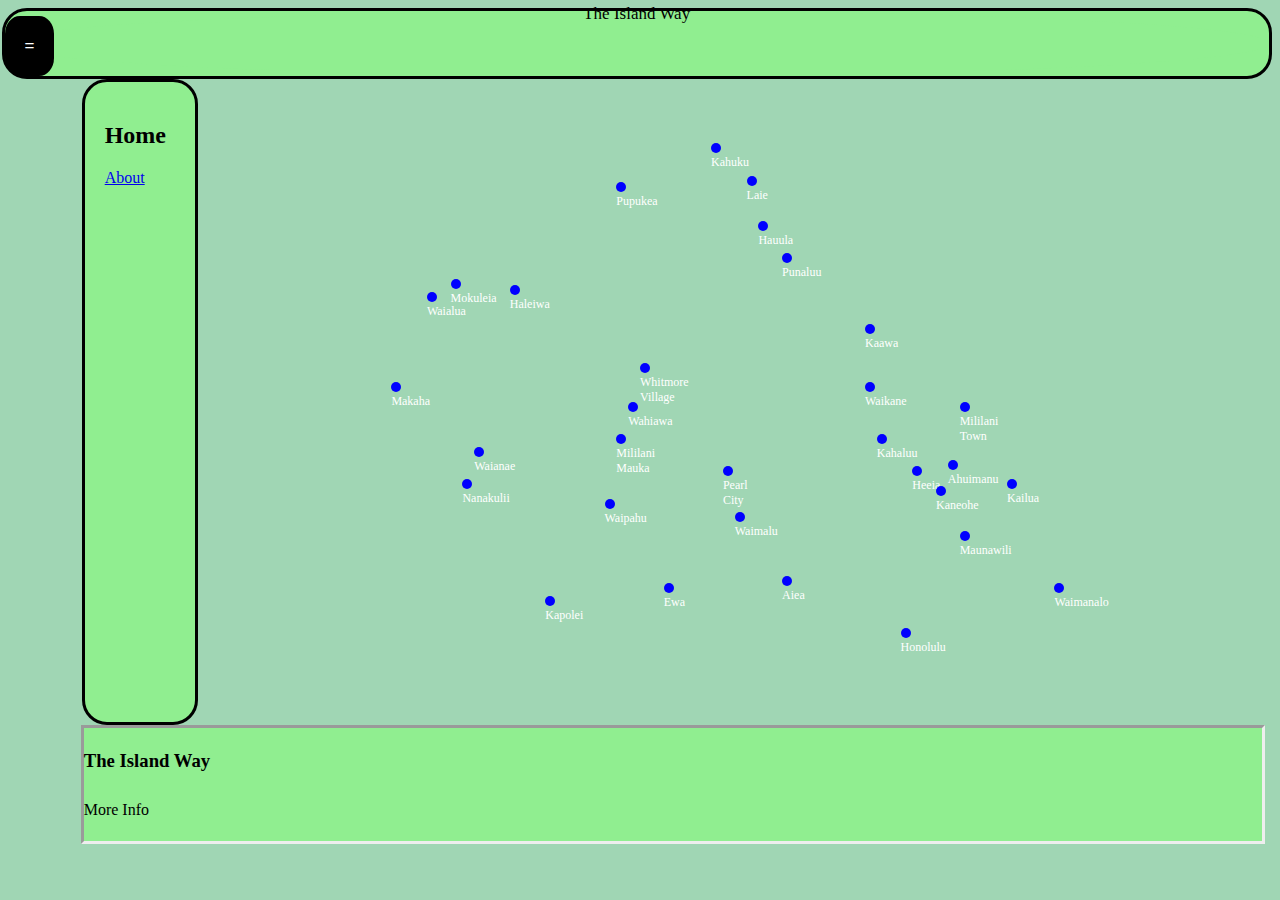
==== The-Island-Way/index.html @ 88df52b4 "Interface" ====
<!DOCTYPE html>
<html lang="en">
<head>
    <meta charset="UTF-8">
    <title>The Island Way</title>
    <link rel="stylesheet" href="home.css">
</head>
<body>
    <div id="whole">
        <div id="top">
            <div id="logo">
                <center>The Island Way</center>
                <div class="dropdown">
                <button class="dropbtn">=</button>
                <div class="dropdown-content">
                    <a href="about.html">About</a>
                 </div>
                </div>            
            </div>

                <div id="topNav">

            </div>
        </div>    

    <div class="row">
        <div id="overlay"></div>
        <div class="column">
            <h2>Home</h2>
            <p><a href="about.html" id="abt">About</p>
            </a>
        </div>

        <div id="waipahu" onclick= "showData('a1')">
            <p class="tags">Waipahu</p>
        </div>

        <div id="pearlCity" onclick= "showData('a2')">
            <p class="tags">Pearl City</p>
        </div>

        <div id="waimalu" onclick= "showData('a3')">
            <p class="tags">Waimalu</p>
        </div>

        <div id="whitmore" onclick= "showData('a4')">
            <p class="tags">Whitmore Village</p>
        </div>

        <div id="ahuimanu" onclick= "showData('a5')">
            <p class="tags">Ahuimanu</p>
        </div>

        <div id="waikane" onclick= "showData('a6')">
            <p class="tags">Waikane</p>
        </div>

        <div id="heeia" onclick= "showData('a7')">
            <p class="tags">Heeia</p>
        </div>

        <div id="waimanalo" onclick= "showData('a8')">
            <p class="tags">Waimanalo</p>
        </div>

        <div id="waialua" onclick= "showData('a9')">
            <p class="tags">Waialua</p>
        </div>

        <div id="wahiawa" onclick= "showData('a10')">
            <p class="tags">Wahiawa</p>
        </div>

        <div id="maunawili" onclick= "showData('a11')">
            <p class="tags">Maunawili</p>
        </div>

        <div id="aiea" onclick= "showData('a12')">
            <p class="tags">Aiea</p>
        </div>

        <div id="Haleiwa" onclick= "showData('a13')">
            <p class="tags">Haleiwa</p>
        </div>

        <div id="Nanakulii" onclick= "showData('a14')">
            <p class="tags">Nanakulii</p>
        </div>

        <div id="Makaha" onclick= "showData('a15')">
            <p class="tags">Makaha</p>
        </div>

        <div id="Waianae" onclick= "showData('a16')">
            <p class="tags">Waianae</p>
        </div>

        <div id="Ewa" onclick= "showData('a17')">
            <p class="tags">Ewa</p>
        </div>

        <div id="MililaniMauka" onclick= "showData('a18')">
            <p class="tags">Mililani Mauka</p>
        </div>

        <div id="Kapolei" onclick= "showData('a19')">
            <p class="tags">Kapolei</p>
        </div>

        <div id="Kahuku" onclick= "showData('a20')">
            <p class="tags">Kahuku</p>
        </div>

        <div id="Laie" onclick= "showData('a21')">
            <p class="tags">Laie</p>
        </div>

        <div id="Mokuleia" onclick= "showData('a22')">
            <p class="tags">Mokuleia</p>
        </div>

        <div id="Kailua" onclick= "showData('a23')">
            <p class="tags">Kailua</p>
        </div>

        <div id="Hauula" onclick= "showData('a24')">
            <p class="tags">Hauula</p>
        </div>

        <div id="Honolulu" onclick= "showData('a25')">
            <p class="tags">Honolulu</p>
        </div>

         <div id="Kaneohe" onclick= "showData('a26')">
            <p class="tags">Kaneohe</p>
        </div>

         <div id="Kaawa" onclick= "showData('a27')">
            <p class="tags">Kaawa</p>
        </div>

         <div id="Punaluu" onclick= "showData('a28')">
            <p class="tags">Punaluu</p>
        </div>

         <div id="Pupukea" onclick= "showData('a29')">
            <p class="tags">Pupukea</p>
        </div>

         <div id="Kahaluu" onclick= "showData('a30')">
            <p class="tags">Kahaluu</p>
        </div>

         <div id="MililaniTown" onclick= "showData('a31')">
            <p class="tags">Mililani Town</p>
        </div>

        

    </div>

        <div id="oahu"> 

        </div>

        
    <footer id="footer">
        <h3>The Island Way</h3>   
        <p>More Info<br>
    </footer>
    <div id = "a1">
        <div>
            <h3>Waipahu</h3>
        </div>
        <div class="redcircle" onclick="hideCity('a1') "></div>

                <div id = "text">
                    <div class = "box">
                        <h3>History</h3>
                        <p>Waipahu means to burst or gush forth. It was named this was because Waipahu had spring waters that gushed towards Waipahu and the natives found it highly appealing. It had an abundance of water that brought out gold more than a hundred years ago. Which started in 1845, sugar plantations, people from other places came to work on these plantations. Far away like, Japan, China, Philippines, and islands near Oahu.</p>
                    </div>
                    <div class = "box">
                        <h3>Population</h3>
                        <p>42,864</p>
                    </div>
                    <div class = "box">
                        <h3>Tourist Attractions</h3>
                        <p>Manulele Distillers - Ko Hana Rum<br>Hawaii Plantation Village<br> Waikele Premium Outlets <br>Royal Kunia Country Club<br>
                        Pearl Harbor National Wildlife
                        </p>
                    </div>
                    <div>
                        <h3>Current Discription</h3>
                        <p>What was once a sugar plantation is now a place full of parks and recreational centers. In addition, Waipahu are close to many resorts such as JW Marriott Ihilani Resort. Waipahu has an approximate area of 2.8 sq mi.</p>
                    </div>
                </div>

        <div>
        
        </div>                                                      
    </div>
    <div id = "a2">
        <div>
            <h3>Pearl CIty</h3>
        </div>
        <div class="redcircle" onclick="hideCity('a2')"></div>

                <div id = "text">
                    <div class = "box">
                        <h3>History</h3>
                        <p>Before the year 1892 Pearl city was known as yellow creek. The name of pearl city comes from a story that consist of a man finding  pearls which he sold to build a new house. The railroads were a big part to pearl city’s growth. The school was built in 1912 but it has many additions and has been remodeled multiple time.</p>
                    </div>
                    <div class = "box">
                        <h3>Population</h3>
                        <p>47,698</p>
                    </div>
                    <div class = "box">
                        <h3>Tourist Attractions</h3>
                        <p>Pearl Harbor<br>
                           Pacific Aviation Museum Pearl Harbor <br>
                           Ford Island<br>
                           Ko’olau Range<br>
                           USS Oklahoma Memorial<br>
                        </p>
                    </div>
                    <div>
                        <h3>Current Discription</h3>
                        <p>Pearl city is a very residential are with houses everywhere. Besides residences Pearl city still has plenty of stores and entertainment places.According to an article on the U.S’s cities Pearl city is the 3 happiest of them all.</p>
                    </div>
                </div>

        <div>
        
        </div>
    </div>
     <div id = "a3">
        <div>
            <h3>Waimalu</h3>
        </div>
        <div class="redcircle" onclick="hideCity('a3')"></div>

                <div id = "text">
                    <div class = "box">
                        <h3>History</h3>
                        <p>In the beginning Waimalu was a place that was mainly marshes. It is said that it was first occupied in the 500 AD. Even though there was a good amount of rain the land was not cultivated, chich leads to no agriculture. During the ancient times Waimalu was the capital of the area where kings lived. An event that significantly changed Waimalu was WWII. For example the land was bought by the government to expand military bases. Waimalu was also a commercial district so it had a good influence on trade for hawaii.</p>
                    </div>
                    <div class = "box">
                        <h3>Population</h3>
                        <p>13,730</p>
                    </div>
                    <div class = "box">
                        <h3>Tourist Attractions</h3>
                        <p>Waimalu plaza<br> 
                           Pearlridge<br>
                           USS Arizona Memorial<br> 
                           USS Bowfin<br>
                           Pearl Harbor<br>
                           Aloha Stadium<br>
                           Kea’iwa Heiau State Reserve<br>
                        </p>
                    </div>
                    <div>
                        <h3>Current Discription</h3>
                        <p>Waimalu is a rural place. It is also a part of the Honolulu county. Its is located to the east of Pearl city and the west of Aiea heights. There are multiple schools located within Waimalu. For the people in waimalu commuting is mostly done by driving alone. The ethnic group that is the majority in waimalu is Asian.</p>
                    </div>
                </div>

        <div>
        
        </div>
    </div>
<div id = 'a4'>
        <div>
            <h3>Whitmore Village</h3>
        </div>
        <div class="redcircle" onclick="hideCity('a4')"></div>

                <div id = "text">
                    <div class = "box">
                        <h3>History</h3>
                        <p>As a smaller county within Wahiawa, Whitmore village has not had much of a history of its own, therefore all it's history shall be the same as wahiawa. During the 14th century, this area was considered a sacred place. Mothers with royal blood would give birth here to keep the status of their children. It was also a place where Hawaiian warriors would train. The city was later founded in 1898 and it’s name means the place of noise. It was considered am military place. It was once the pineapple capital of the world and now, its best known for its pineapple.</p>
                    </div>
                    <div class = "box">
                        <h3>Population</h3>
                        <p>4,499</p>
                    </div>
                    <div class = "box">
                        <h3>Tourist Attractions</h3>
                        <p>Ali’i agriculture farms<br>
                           Kukaniloko birthing stones<br>
                        </p>
                    </div>
                    <div>
                        <h3>Current Discription</h3>
                        <p>Whitmore village is located north of wahiawa. The Hawaiian Pineapple Company consolidates its distant camps by designing plans for Whitmore Village. The ethnic group that is the majority is asian. About half of whitmore village is not rural.</p>
                    </div>
                </div>

        <div>
        
        </div>
    </div>
<div id = "a5">
        <div>
            <h3>Ahuimanu</h3>
        </div>
        <div class="redcircle" onclick="hideCity('a5')"></div>

                <div id = "text">
                    <div class = "box">
                        <h3>History</h3>
                        <p>Ahuimanu is a small part of Kaneohe and has not had much of a history of it's own therefore it's history shall be the same as kaneohe. The name of kaneohe comes from an ancient hawaiian story of a local lady calling her husband's cruelty to the sharp edge of bamboo when it is cut which lead to the name of bamboo man. It used to be an agriculture area. The leading crops of kaneohe started with taro and sweet potato then it became rice later becoming pineapples ending with bananas. Even though the land around kaneohe bay were being changed somehow the reef stayed resilient </p>
                    </div>
                    <div class = "box">
                        <h3>Population</h3>
                        <p>8,810</p>
                    </div>
                    <div class = "box">
                        <h3>Tourist Attractions</h3>
                        <p>Ahuimanu trailhead<br>
                           Puu maelieli trail/pillbox<br>
                           Kahaluu Beach<br>
                           He’eia State Park<br>
                           Mokoli’i Beach<br>
                        </p>
                    </div>
                    <div>
                        <h3>Current Discription</h3>
                        <p>Ahuimanu is in the honolulu county. In the Hawaiian the name means 'cluster of birds'. The ahuimanu stream and the kahalu’u stream runs through the land. Ahuimanu elementary school is located in the south part of ahuimanu. The major ethnic groups is between asian and mixed between two groups</p>
                    </div>
                </div>

        <div>
        
        </div>
    </div>
<div id = "a6">
        <div>
            <h3>Waikane</h3>
        </div>
        <div class="redcircle" onclick="hideCity('a6')"></div>

                <div id = "text">
                    <div class = "box">
                        <h3>History</h3>
                        <p>Waikane once had fertile fields but has been reduced to a no man's land after the united states military used it to test ordnance(Explosives)</p>
                    </div>
                    <div class = "box">
                        <h3>Population</h3>
                        <p>778</p>
                    </div>
                    <div class = "box">
                        <h3>Tourist Attractions</h3>
                        <p>Nga Manu Nature Reserve<br>
                           Shoreline Cinema<br>
                           Peka Peka Beach<br>
                           Hemi Matenga Memorial Park Scenic Reserve<br>

                        </p>
                    </div>
                    <div>
                        <h3>Current Discription</h3>
                        <p>Waikane is very uncultivated and green. For example there are very few farmlands located on this land. To continue on waikane the majority ethnic group is two or more and native hawaiian or pacific islander only. There is one elementary school located in this piece of land. Another thing is that waikane stream passes through.</p>
                    </div>
                </div>

        <div>
        
        </div>
    </div>
<div id = "a7">
        <div>
            <h3>Heeia</h3>
        </div>
        <div class="redcircle" onclick="hideCity('a7')"></div>

                <div id = "text">
                    <div class = "box">
                        <h3>History</h3>
                        <p>In 1838 High Chief Abner Paki used the waters there for fish ponds. These fish ponds have a very big cultural significance to the Hawaiian People. In 1965 the fish ponds were destroyed due to a flood but Mary Brooks was able to revive it using a mixture of the hawaiian and western Techniques.</p>
                    </div>
                    <div class = "box">
                        <h3>Population</h3>
                        <p>4,963</p>
                    </div>
                    <div class = "box">
                        <h3>Tourist Attractions</h3>
                        <p>Byodo-In Temple<br>
                           He’eia State Park<br>

                        </p>
                    </div>
                    <div>
                        <h3>Current Discription</h3>
                        <p>About half of Heeia is still uncultivated. The other half is majority just housing.To continue Windward mall is south of heeia. There are two valleys that is located within heeia. The names of the two valleys are Ha’iku and Iolekaa. Heeia is located southeast of Ahuimanu.  There is a intermediate school located within the area. </p>
                    </div>
                </div>

        <div>
        
        </div>
    </div>
<div id = "a8">
        <div>
            <h3>Waimanalo</h3>
        </div>
        <div class="redcircle" onclick="hideCity('a8')"></div>

                <div id = "text">
                    <div class = "box">
                        <h3>History</h3>
                        <p>Waimanalo means potable water in Hawaiian. This name came from the various ponds that were needed for irrigation. Waimanalo is known for being rich with agriculture. Also know for its local flavor. Tons of plant nurseries are found in the area.</p>
                    </div>
                    <div class = "box">
                        <h3>Population</h3>
                        <p>5,451</p>
                    </div>
                    <div class = "box">
                        <h3>Tourist Attractions</h3>
                        <p>Sea Life Park<br>
                           Waimanalo Beach<br>
                           Bellows Field Beach Park<br>
                           Makapu’u Beach<br>
                           Hawaii Paragliding<br>
                           Shark Tank Scuba<br>

                        </p>
                    </div>
                    <div>
                        <h3>Current Discription</h3>
                        <p>Waimanalo is more on the eastern part of Oahu. This place contains high amount of agriculture in its valley. These include plantations, ranches and nurseries. Waimanalo has an approximate area of 4.4 sq mi.  </p>
                    </div>
                </div>

        <div>
        
        </div>
    </div>
<div id = "a9">
        <div>
            <h3>Waialua</h3>
        </div>
        <div class="redcircle" onclick="hideCity('a9')"></div>

                <div id = "text">
                    <div class = "box">
                        <h3>History</h3>
                        <p>Waialua was originally an  ancient district known as moku. This once was a sugar mill town. Many Asian immigrants were assign to work here. Sadly, during 1980-1990, the rate of which sugar was produced was too costly which resulted in these sugar businesses collapsing. .</p>
                    </div>
                    <div class = "box">
                        <h3>Population</h3>
                        <p>3,850</p>
                    </div>
                    <div class = "box">
                        <h3>Tourist Attractions</h3>
                        <p>Mokuleia Beach Park<br>
                           Aweoweo Beach Park<br>
                           Oahu Parachute Center<br>

                        </p>
                    </div>
                    <div>
                        <h3>Current Discription</h3>
                        <p>Waialua is located more in the north side of Oahu. There are a few coffee and banana crops. Its sugar mill is the center of the town that represents its past history. Waialua has an approximate area of 2.4 sq mi. Directly East of this part of land is a stream.</p>
                    </div>
                </div>

        <div>
        
        </div>
    </div>
    <div id = 'a10'>
        <div>
            <h3>Wahiawa</h3>
        </div>
        <div class="redcircle" onclick="hideCity('a10')"></div>

                <div id = "text">
                    <div class = "box">
                        <h3>History</h3>
                        <p>During the 14th century, this area was considered a sacred place. Mothers with royal blood would give birth here to keep the status of their children. It was also a place where Hawaiian warriors would train. The city was later founded in 1898 and it’s name means the place of noise. It was considered am military place. It was once the pineapple capital of the world and now, its best known for its pineapple.</p>
                    </div>
                    <div class = "box">
                        <h3>Population</h3>
                        <p>17,821 </p>
                    </div>
                    <div class = "box">
                        <h3>Tourist Attractions</h3>
                        <p>Dole Pineapple Pavilion<br>
                           Wahiawa Botanical Garden<br>
                           Green World Coffee Farms<br>
                           Kukaniloko Birthing Stones<br>
                           Wahiawa Botanical Garden<br>
                           Tropic Lightning Museum<br>

                        </p>
                    </div>
                    <div>
                        <h3>Current Discription</h3>
                        <p> Wahiawa is near some military places and plantations. It is engulfed by three sides of Kaukonahua (Lake Wilson). It was once surrounded by military bases and agricultural fields. This city is known for the Telecommunications Area Master Station and the U.S. Navy’s Naval Computer. Wahiawa has a total area of 2.4 sq mi.</p>
                    </div>
                </div>

        <div>
        
        </div>
    </div>
    <div id = 'a11'>
        <div>
            <h3>Maunawili</h3>
        </div>
        <div class="redcircle" onclick="hideCity('a11')"></div>

                <div id = "text">
                    <div class = "box">
                        <h3>History</h3>
                        <p>The name maunawili in hawaiian is twisted mountains. The natural springs of maunawili fed a network of many streams within the valley. The Maunawili ranch was one of the largest cattle operations on the windward side during the 1900s. During the 1920s sugar planters were growing sugar in the Maunawili valley. The land in maunawili changed owners multiple times first it went to business owners then to the first japanese farmers.</p>
                    </div>
                    <div class = "box">
                        <h3>Population</h3>
                        <p>2,040 </p>
                    </div>
                    <div class = "box">
                        <h3>Tourist Attractions</h3>
                        <p>Olomana ridge<br>
                           Maunawili park<br>
                           Maunawili falls<br>
                           Nu’uanu Pali <br>
                           Kawai Nui Marsh<br>


                        </p>
                    </div>
                    <div>
                        <h3>Current Discription</h3>
                        <p> Maunawili is a small town in the ko’olau district of the island of Oahu.  Maunawili is a hiking area next to the pali lookout hiking trail.  Maunawili is a beautiful sight place where to watch the rain come down from the mountain to make beautiful waterfalls.</p>
                    </div>
                </div>

        <div>
        
        </div>
    </div>
    <div id = 'a12'>
        <div>
            <h3>Aiea</h3>
        </div>
        <div class="redcircle" onclick="hideCity('a12')"></div>

                <div id = "text">
                    <div class = "box">
                        <h3>History</h3>
                        <p> The name Aiea came from a small Hawaiian bush that was once used to bind pili together. Hawaiian Plantation Company made some sugar plantation in Aiea during 1898. In 1898, a railroad was put together that instigated the birth of Aiea. The town later developed when the majority of  sugar plantations were terminated after World War 2. Aiea sugar business finally came to an end in 1996.</p>
                    </div>
                    <div class = "box">
                        <h3>Population</h3>
                        <p>9,338 </p>
                    </div>
                    <div class = "box">
                        <h3>Tourist Attractions</h3>
                        <p>USS Arizona Memorial<br>
                           Aloha Stadium<br>
                           Aiea Heiau<br>
                           Hawaii Escape Challenge<br>
                           Aiea Loop Trail<br>
                           Pearlridge Shopping Center<br>

                        </p>
                    </div>
                    <div>
                        <h3>Current Discription</h3>
                        <p> Aiea is on the Westside of Oahu and consists of industrial and commercial businesses. It is approximately 1.8 sq mi wide. Most of Aieas residential area is located on a small mountain/hill. Aiea is also area where most of  schools go camping at the camp herman area.</p>
                    </div>
                </div>

        <div>
        
        </div>
    </div>
    <div id = 'a13'>
        <div>
            <h3>Haleiwa</h3>
        </div>
        <div class="redcircle" onclick="hideCity('a13')"></div>

                <div id = "text">
                    <div class = "box">
                        <h3>History</h3>
                        <p>The name of haleiwa comes from two words hale which is home and iwa which is a bird, this leads to the name of house of the frigate bird. Haleiwa then and still now is a surf town. The haleiwa hotel was a landmark that brought many. During the 1950s is when the north shore side started to become more of a surfing place.</p>
                    </div>
                    <div class = "box">
                        <h3>Population</h3>
                        <p>3,970 </p>
                    </div>
                    <div class = "box">
                        <h3>Tourist Attractions</h3>
                        <p>Waimea bay<br>
                           Laniakea beach<br>
                           Haleiwa alii beach park<br>
                           Sunset Beach Park <br>
                           Pupukea Beach Park<br>


                        </p>
                    </div>
                    <div>
                        <h3>Current Discription</h3>
                        <p> Haleiwa is a surfing spot. You can go canoeing, and paddling. There is shave ice for you to eat and relax. It's a place blooming with the ocean and beaches. A great place to visit and relax with some nice sunset views and enjoyable beaches. It has an approximate area of  3.0 sq mi. It’s quite an attraction for tourists due to its old history being preserved and its recreational sites.</p>
                    </div>
                </div>

        <div>
        
        </div>
    </div>
    <div id = 'a14'>
        <div>
            <h3>Nanakulii</h3>
        </div>
        <div class="redcircle" onclick="hideCity('a14')"></div>

                <div id = "text">
                    <div class = "box">
                        <h3>History</h3>
                        <p>Nanakuli means to pretend to be deaf. Old Hawaiian ideals once encouraged natives to give food to travelers. This area lacked good agriculture. The natives didn’t have much to give and in an act to hide that embarrassment, they acted like they were deaf. People then thought of that area being filled with deaf people, thus giving its name Nanakuli.</p>
                    </div>
                    <div class = "box">
                        <h3>Population</h3>
                        <p>12,661</p>
                    </div>
                    <div class = "box">
                        <h3>Tourist Attractions</h3>
                        <p>Nanakuli Beach Park<br> 
                           Puu o Hulu<br> 
                           Kalanianaole Beach Park<br>
                           Ulehawa Beach Park<br>
                           Black Rocks Nanakuli<br>                           


                        </p>
                    </div>
                    <div>
                        <h3>Current Discription</h3>
                        <p> Nanakuli is a small town located on the far west side of oahu. Although it is far it is not remote as it still has many shops and even beaches for people to go to.  Nanakuli is a 48 km land northwest of honolulu.  Nanakuli waves and currents are strong during the the winter times. And it is also a calm and favorite gathering according to the local residents in the area. </p>
                    </div>
                </div>

        <div>
        
        </div>
    </div>
    <div id = 'a15'>
        <div>
            <h3>Makaha</h3>
        </div>
        <div class="redcircle" onclick="hideCity('a15')"></div>

                <div id = "text">
                    <div class = "box">
                        <h3>History</h3>
                        <p>In the year of 1855 Makaha was bought by the james robinson firm. Makaha valley became a ranch, this ranch had animals and crops grown on it. During WWII there was ammunition stored within makaha. During the 1960s Makaha Shores, Makaha Valley Towers, Makaha Beach Cabanas, Makaha Surfside, Makaha Valley Plantation  were developed.</p>
                    </div>
                    <div class = "box">
                        <h3>Population</h3>
                        <p>8,278</p>
                    </div>
                    <div class = "box">
                        <h3>Tourist Attractions</h3>
                        <p>Makaha Beach Park<br>
                           Yokohama Bay<br>
                           Kea’au Beach Park<br> 
                           Makua Kea’au Forest Reserve<br>
                           Aki’s Beach<br>


                        </p>
                    </div>
                    <div>
                        <h3>Current Discription</h3>
                        <p> Makaha is a town located in the western part of the northern half of oahu. It is known for its surfing waves and the fact that sea turtles annually return to that spot to spawn.  Makaha is a residential area and there are not really that much things in the makaha area it is mostly an area where people would like go to beach. </p>
                    </div>
                </div>

        <div>
        
        </div>
    </div>
    <div id = 'a16'>
        <div>
            <h3>Waianae</h3>
        </div>
        <div class="redcircle" onclick="hideCity('a16')"></div>

                <div id = "text">
                    <div class = "box">
                        <h3>History</h3>
                        <p>Makaha is a town located in the western part of the northern half of oahu. It is known for its surfing waves and the fact that sea turtles annually return to that spot to spawn.  Makaha is a residential area and there are not really that much things in the makaha area it is mostly an area where people would like go to beach.</p>
                    </div>
                    <div class = "box">
                        <h3>Population</h3>
                        <p>13,177 </p>
                    </div>
                    <div class = "box">
                        <h3>Tourist Attractions</h3>
                        <p>Ka’ala<br>
                           Dolphin Star<br>
                           Dolphin Excursions Snorkel Adventure<br>
                           Wild Side Specialty Tours<br>
                           EO Wai’anae Tours<br>


                        </p>
                    </div>
                    <div>
                        <h3>Current Discription</h3>
                        <p> Waianae mountains contain fishing areas with high contents of fish. Waianae has an approximate area of 7 sq mi. This county was founded in 1907 and was incorporated as City and County of Honolulu.  Waianae is also home to reigning seariders which the school has one a championship in STN for the state of Hawaii.</p>
                    </div>
                </div>

        <div>
        
        </div>
    </div>
    <div id = 'a17'>
        <div>
            <h3>Ewa</h3>
        </div>
        <div class="redcircle" onclick="hideCity('a17')"></div>

                <div id = "text">
                    <div class = "box">
                        <h3>History</h3>
                        <p> Ewa was once a bed of coral dried up and barren. In 1877 James Campbell who was a sugar cane plantation owner on Maui saw the potential of the land and bought 40,000 acres of land. Upon finding a way to supply water everything changed the old useless infertile soil became perfect for the sugar cane. Many years had passed and the plantation was booming to the point of need foreign immigrants</p>
                    </div>
                    <div class = "box">
                        <h3>Population</h3>
                        <p>14,995 </p>
                    </div>
                    <div class = "box">
                        <h3>Tourist Attractions</h3>
                        <p>White Plains Beach<br>
                           Ewa Beach Golf Club<br>
                           Ewa Beach<br>
                           Middle Loch<br>
                           Laulani Community Park<br>
                           One’ula Beach<br>


                        </p>
                    </div>
                    <div>
                        <h3>Current Discription</h3>
                        <p> Ewa is located on Oahu’s west side. Its main demographic is asian. Ewa beach has an approximate area of 1.9 miles and about 25% of that is water. Its average high temperature is 84 .4.  Ewa Beach is also used to collect water data for the university of manoa as local high school students from the natural resources academy help out.  Ewa beach is also a housing area for the united states military that are stationed in Hawaii</p>
                    </div>
                </div>

        <div>
        
        </div>
    </div>
    <div id = 'a18'>
        <div>
            <h3>Mililani Mauka</h3>
        </div>
        <div class="redcircle" onclick="hideCity('a18')"></div>
        

                <div id = "text">
                    <div class = "box">
                        <h3>History</h3>
                        <p>In the beginning Mililani mauka was mainly used for farmlands. In 1976 the H2 highway was made. This highway made a defining line that separated mililani town from mililani mauka. The mililani real estate was planned to be a higher end residence compared to other towns. </p>
                    </div>
                    <div class = "box">
                        <h3>Population</h3>
                        <p>20,332 </p>
                    </div>
                    <div class = "box">
                        <h3>Tourist Attractions</h3>
                        <p>Mililani mauka district park<br>
                           Kipapa park<br>
                           Kiteboarding Paradise Hawaii<br>
                           Mililani Gulf Club<br>
                           Mari’s Gardens<br>
                           Hands In Motion Massage Therapy<br>


                        </p>
                    </div>
                    <div>
                        <h3>Current Discription</h3>
                        <p>Mililani Mauka is adjacent to Miliani. This considered to be the newer area of Mililani.  It has an approximate area of 4.0 sq mi. If this area were to be isolated from its counterpart of Mililani it would have been ranked #1 Hawaii Town For Home Value Appreciation. This is due to its good housing quality at their given prices.</p>
                    </div>
                </div>

        <div>
        
        </div>
    </div>
    <div id ='a19'>
        <div>
            <h3>Kapolei</h3>
        </div>
        <div class="redcircle" onclick="hideCity('a19')"></div>

                <div id = "text">
                    <div class = "box">
                        <h3>History</h3>
                        <p>1955 was the year that james campbell long range “ewa master plan” was envisioned.  In 1850, James Campbell turned Kapolei from agriculture, to urban areas. When he came here, he bought a land on Oahu’s Ewa Plain, and drilled into the ground and found pure water reserve that made Hawaii start its sugar plantations. He started his plans to make the land an urban place, until his death. But his plans continued because of his will passed on to their heirs. When the year 1990 campbell estate breaks the ground on the city of kapolei. One year after kapolei first office complex was made. 2012 is when UH west oahu first opens in east kapolei.</p>
                    </div>
                    <div class = "box">
                        <h3>Population</h3>
                        <p>15,186 </p>
                    </div>
                    <div class = "box">
                        <h3>Tourist Attractions</h3>
                        <p>Aulani<br> 
                           Wet N Wild Hawaii<br>
                           Ko Olina Beach Park <br>
                           Kapolei Regional Park<br>
                           Coral Crater Adventure Park<br>


                        </p>
                    </div>
                    <div>
                        <h3>Current Discription</h3>
                        <p> Kapolei is a Urban area on oahu with man houses for residents but also having many businesses. Kapolei is located towards the west side and it has many things to entertain its residents.  Kapolei is also still a area in development in hawaii the schools in kapolei like the high school was made like a few years ago.</p>
                    </div>
                </div>

        <div>
        
        </div>
    </div>
    <div id = 'a20'>
        <div>
            <h3>Kahuku</h3>
        </div>
        <div class="redcircle" onclick="hideCity('a20')"></div>

                <div id = "text">
                    <div class = "box">
                        <h3>History</h3>
                        <p> Kahuku means the projection in Hawaiian. It got its name by it having the northernmost point of land on the island of Oahu. This land was once desolated and obsolete, but it later flourished into a highly agriculture city. With this the population increased and the city continued to grow. In 1971, Kahuku Sugar Mill closed and now is know as a tourist attraction.</p>
                    </div>
                    <div class = "box">
                        <h3>Population</h3>
                        <p>2,614</p>
                    </div>
                    <div class = "box">
                        <h3>Tourist Attractions</h3>
                        <p>Turtle Bay<br>
                           Keana Farms<br>
                           Gunstock Ranch<br>
                           Turtle Bay Resort Horse Riding<br>
                           Kahuku Farms<br>


                        </p>
                    </div>
                    <div>
                        <h3>Current Discription</h3>
                        <p> Has a high amount of agriculture. Kahuku has an approximate area of 2.3 sq mi. Kahuku is located in the far north and is mostly a residential area that has many beach fronts. There are sparse amounts of commercial businesses mainly just mom and pop shops.</p>
                    </div>
                </div>

        <div>
        
        </div>
    </div>
    <div id = 'a21'>
        <div>
            <h3>Laie</h3>
        </div>
        <div class="redcircle" onclick="hideCity('a21')"></div>

                <div id = "text">
                    <div class = "box">
                        <h3>History</h3>
                        <p>in 1864 the land was bought by mormon missionaries in 1864. The polynesian cultural center was a project of the church. To continue another place located on this land is brigham young university.  Laie temple is one of the main landmarks of laie, it was built in november 1919. This temple attracts about 100,000 people annually.</p>
                    </div>
                    <div class = "box">
                        <h3>Population</h3>
                        <p>6,138</p>
                    </div>
                    <div class = "box">
                        <h3>Tourist Attractions</h3>
                        <p>Gunstock Ranch<br> 
                           Ha - Breath of Life<br>
                           Laie Point State Wayside Park<br>
                           Malaekahana State Recreation Area<br> 
                           Polynesian Cultural Center<br> 
                           Kokololio Beach Park<br>


                        </p>
                    </div>
                    <div>
                        <h3>Current Discription</h3>
                        <p> Located in the north, east of kahuku, Laie is another small town between major cities. It is considered the largest mormon community in oahu. They have their own temple which was built in 1919. It is historically known as “A Place of Refuge”. </p>
                    </div>
                </div>

        <div>
        
        </div>
    </div>
    <div id = 'a22'>
        <div>
            <h3>Mokuleia</h3>
        </div>
        <div class="redcircle" onclick="hideCity('a22')"></div>

                <div id = "text">
                    <div class = "box">
                        <h3>History</h3>
                        <p>Mokuleia is a smaller part of wailua and has not been aroung long enough to have its own history so it shares its history with all of wailua. Waialua was originally an  ancient district known as moku. This once was a sugar mill town. Many Asian immigrants were assign to work here. Sadly, during 1980-1990, the rate of which sugar was produced was too costly which resulted in these sugar businesses collapsing</p>
                    </div>
                    <div class = "box">
                        <h3>Population</h3>
                        <p>1,811 </p>
                    </div>
                    <div class = "box">
                        <h3>Tourist Attractions</h3>
                        <p>Kealia Trail<br>
                           Kaena Point<br> 
                           Mokuleia Beach Park<br>
                           Kaena Point Trail<br>


                        </p>
                    </div>
                    <div>
                        <h3>Current Discription</h3>
                        <p>Located at the western end of Farrington Highway. Main demographic is caucasian. It is considered apart of waialua.  It is also a beach park on the north shore of waialua.  Mokuleia also has shallow reefs which attracts swimmers, surfers, kite and windsurfers year around.  Mokuleia also has a lot of beach access spot that are mainly popular to surfers. </p>
                    </div>
                </div>

        <div>
        
        </div>
    </div>
    <div id = 'a23'>
        <div>
            <h3>Kailua</h3>
        </div>
        <div class="redcircle" onclick="hideCity('a23')"></div>

                <div id = "text">
                    <div class = "box">
                        <h3>History</h3>
                        <p> in the 1940s is when kailua was being used as sugarcane to rice to taro farms which eventually led to the land being primarily for cattle. When WWII came kailua changed, portions were sold to the government to build expansions to naval bases. In 1942 the cattle raising operations were shut down completely. In 1947 the first bowling alley and supermarket in hawaii was made in kailua.
</p>
                    </div>
                    <div class = "box">
                        <h3>Population</h3>
                        <p>38,635 </p>
                    </div>
                    <div class = "box">
                        <h3>Tourist Attractions</h3>
                        <p>Kailua Beach Park<br> 
                           Na Mokulua<br>
                           Kane ohe Bay<br>
                           Lanaikai Beach<br>


                        </p>
                    </div>
                    <div>
                        <h3>Current Discription</h3>
                        <p> Kailua is in the north east of oahu. It is located on the beach front. Many consider it to have a very beautiful view. Kailua is the 5th most populated city in oahu. Kailua means “two seas” because it has two lagoons in the district that runs through kailua bay.  Kailua is known for the ultimate beach town as the locals have said</p>
                    </div>
                </div>

        <div>
        
        </div>
    </div>
    <div id = 'a24'>
        <div>
            <h3>Hauula</h3>
        </div>
        <div class="redcircle" onclick="hideCity('a24')"></div>

                <div id = "text">
                    <div class = "box">
                        <h3>History</h3>
                        <p>In Hawaiian, Hauula means red  Hibiscus. Used to be used for small scale sugarcane farming.</p>
                    </div>
                    <div class = "box">
                        <h3>Population</h3>
                        <p>4,148 </p>
                    </div>
                    <div class = "box">
                        <h3>Tourist Attractions</h3>
                        <p>Polynesian Cultural Center<br>
                           Hauula Loop Trail<br>
                           Pounder’s Beach<br> 
                           Polynesian Cultural Center<br> 
                           Mahina Hawaii<br> 


                        </p>
                    </div>
                    <div>
                        <h3>Current Discription</h3>
                        <p>  Hauula has an approximate area of 1.9 sq mi. Hauula is much like the rest of the beachfront communities, it doesn't have much modern influences. In place of modern entertainment hauula offers the beach and many hiking trails.  Hauula is a fringing reef that extends off the shoreline of oahu.  Hau ala is the home where polynesian cultural center is located that attracts tourist to learn about the polynesians in the pacific.</p>
                    </div>
                </div>

        <div>
        
        </div>
    </div>
    <div id = 'a25'>
        <div>
            <h3>Honolulu</h3>
        </div>
        <div class="redcircle" onclick="hideCity('a25')"></div>

                <div id = "text">
                    <div class = "box">
                        <h3>History</h3>
                        <p>:Early on, it was found by other explorers until Captain James Cook came. It set harbor in Honolulu Harbor, but it was called Fair Haven before.  In 1850 Kamehameha III declared that Honolulu would be the capital of Hawaii. In 1905 after the us had taken over Hawaii they named honolulu the Oahu county but just two years later it was changed to the city and county of honolulu. Honolulu is now the educational center of the state.
</p>
                    </div>
                    <div class = "box">
                        <h3>Population</h3>
                        <p>374,701</p>
                    </div>
                    <div class = "box">
                        <h3>Tourist Attractions</h3>
                        <p>Ala Moana Center<br> 
                           Waikiki Beach<br>
                           Shangri La museum of islamic art and Culture<br>
                           USS Arizona Memorial<br> 
                           Iolani Palace<br>


                        </p>
                    </div>
                    <div>
                        <h3>Current Discription</h3>
                        <p> Today Honolulu is the business center of Oahu with many tall building for major corporations. Honolulu also has many ports where shipping comes in and out. Not only is Honolulu the business center it is also a cultural melting pot where many different cultures can be seen. There are numerous japanese temples and many chinese stores</p>
                    </div>
                </div>

        <div>
        
        </div>
    </div>
    <div id = 'a26'>
        <div>
            <h3>Kaneohe</h3>
        </div>
        <div class="redcircle" onclick="hideCity('a26')"></div>

                <div id = "text">
                    <div class = "box">
                        <h3>History</h3>
                        <p>The name of kaneohe comes from an ancient hawaiian story of a local lady calling her husband's cruelty to the sharp edge of bamboo when it is cut which lead to the name of bamboo man. It used to be an agriculture area. The leading crops of kaneohe started with taro and sweet potato then it became rice later becoming pineapples ending with bananas. Even though the land around kaneohe bay were being changed somehow the reef stayed resilient</p>
                    </div>
                    <div class = "box">
                        <h3>Population</h3>
                        <p>34597(2010)</p>
                    </div>
                    <div class = "box">
                        <h3>Tourist Attractions</h3>
                        <p>Ho'omaluhia Botanical <br>
                           Garden three golf courses<br>
                            Pali Golf Course<br>
                           Ko'olau Golf Club<br>
                           Bayview Golf Park<br>
                           Byody-In Temple at the Valley of the Temples Memorial Park.<br>

                        </p>
                    </div>
                    <div>
                        <h3>Current Discription</h3>
                        <p>One of the largest residential communities on the windward side. There are several restaurants and mall complex on Windward Mall. It is 8.5 sq. mi.Since itsd mostly a residential area, theres not that much agriculture. But its main commercial crop is bana.  Kaneohe has a bay called Kanehoe Bay where in late 60s till 2000 there were dumping trash into the bay which has damaged the coral reefs that were homed to many organisms.  The university of hawaii manoa has made an operation to restore the bay. </p>
                    </div>
                </div>

        <div>
        
        </div>
    </div>
        <div id = 'a27'>
        <div>
            <h3>Kaawa</h3>
        </div>
        <div class="redcircle" onclick="hideCity('a27')"></div>

                <div id = "text">
                    <div class = "box">
                        <h3>History</h3>
                        <p>1863 and 1870 sugar mills were built on this land but were closed down due to the lack of rainfall. During WWII Kaaawa was a military reservation. This was large military camp to home troops that are going through jungle warfare training. Kaaawa is also a part of kualoa ranch.</p>
                    </div>
                    <div class = "box">
                        <h3>Population</h3>
                        <p>1379(2010) </p>
                    </div>
                    <div class = "box">
                        <h3>Tourist Attractions</h3>
                        <p>Kahana Bay <br>
                           Ahupua’a O Kahana State Park<br>
                           Swanzy Beach Park<br>
                           Mokoli’i<br>
                           Kualoa Ranch<br>
                        </p>
                    </div>
                    <div>
                        <h3>Current Discription</h3>
                        <p>  It is a small community. It’s in Oahu’s windward coast. "Ka'a'awa" means "the yellow wrasse fish" in Hawaiian. These yellow wrasse fish, 'a'awa, are reef fish in Hawaii. Kaaawa has an approximate area of 1.3 sq mi. It’s located more in the Northern East side of Oahu.</p>
                    </div>
                </div>

        <div>
        
        </div>
    </div>
            <div id = 'a28'>
        <div>
            <h3>Punaluu</h3>
        </div>
        <div class="redcircle" onclick="hideCity('a28')"></div>

                <div id = "text">
                    <div class = "box">
                        <h3>History</h3>
                        <p>The name in hawaiian means diving springs. In the 19th century rice was the main crop grown on this piece of land. Chinese immigrants were the ones coming to work on this part. After a while though the rice farming started to decline because the older laborers couldn’t tend to the rice paddies, in addition to that the local demand for rice had declined.</p>
                    </div>
                    <div class = "box">
                        <h3>Population</h3>
                        <p>1,164(2010) </p>
                    </div>
                    <div class = "box">
                        <h3>Tourist Attractions</h3>
                        <p>Punalu’u Beach Park  <br>
                           Makao Beach<br>
                    </div>
                    <div>
                        <h3>Current Discription</h3>
                        <p>   Located on the west side punaluu is known for its reef that extends to the shoreline. Punaluu also has many beach parks for those who wish to swim.  Punaluu is a another town like nanakuli but the population is that much mostly people who are fishing</p>
                    </div>
                </div>

        <div>
        
        </div>
    </div>
            <div id = 'a29'>
        <div>
            <h3>Pupukea</h3>
        </div>
        <div class="redcircle" onclick="hideCity('a29')"></div>

                <div id = "text">
                    <div class = "box">
                        <h3>History</h3>
                        <p>Pupukea was more of a residential area the main history it has is about it’s “sharks cove”. In Hawaiian the name translates to white shell. The cove got its name because apparently the trains that used to run through would dump ther cattle carcassas into the water and it was said to attract many sharks.</p>
                    </div>
                    <div class = "box">
                        <h3>Population</h3>
                        <p>4,551(2010) </p>
                    </div>
                    <div class = "box">
                        <h3>Tourist Attractions</h3>
                        <p>Waimea Bay  <br>
                           Waimea Valleyk<br>
                           Sunset Beach<br>
                           Waimea Bay Beach Park
                        </p>
                    </div>
                    <div>
                        <h3>Current Discription</h3>
                        <p>  The pupukea of today is now much more a tourist location. The previous sharks cove now has no sharks and has become a staple beach that tourist can swim at because it is calm. Many locals set up their own businesses on the side so that tourists can get “authentic” hawaiian souvenirs.</p>
                    </div>
                </div>

        <div>
        
        </div>
    </div>
            <div id = 'a30'>
        <div>
            <h3>Kahaluu</h3>
        </div>
        <div class="redcircle" onclick="hideCity('a30')"></div>

                <div id = "text">
                    <div class = "box">
                        <h3>History</h3>
                        <p>Kahaluu is a subsidiary part of  kaneohe so it doesn't have much of a history for itself but mainly shares a history with kaneohe. This area has been populated for almost 500 years, and in the 18th and 19th centuries was an important royal residence
</p>
                    </div>
                    <div class = "box">
                        <h3>Population</h3>
                        <p>4738(2010) </p>
                    </div>
                    <div class = "box">
                        <h3>Tourist Attractions</h3>
                        <p>Kahaluu Beach <br>
                          He’eia State Parkk<br>
                          Kane’ohe Bay<br>
                           Mokoli’i<br>
                        </p>
                    </div>
                    <div>
                        <h3>Current Discription</h3>
                        <p> Kahaluu is on the North East side of oahu and its most notable features are its beaches. Part of Kaneohe. Kahaluu is a rural area that transforms into a densely packed residential community.  Kahaluu is a good area to fish as there are some small sea ports in the area.  </p>
                    </div>
                </div>

        <div>
        
        </div>
    </div>
            <div id = 'a31'>
        <div>
            <h3>Mililani Town</h3>
        </div>
        <div class="redcircle" onclick="hideCity('a31')"></div>

                <div id = "text">
                    <div class = "box">
                        <h3>History</h3>
                        <p>Mililani is a 35 year old Town This Year.  Mililani sprouted up from a the red clay of plantation fields in central Oahu.  Mililani was founded and got it’s name from a house salesman named Callum Au when he started sellings houses in the area the community name got its name Mililani.</p>
                    </div>
                    <div class = "box">
                        <h3>Population</h3>
                        <p>27,629 </p>
                    </div>
                    <div class = "box">
                        <h3>Tourist Attractions</h3>
                        <p>Central Oahu Regional Park<br>
                           Kipapa Park<br>
                           Mililani Mauka
                        </p>
                    </div>
                    <div>
                        <h3>Current Discription</h3>
                        <p>  Mililani is a town that is considered mainland town according to the state.  Mililani is a community filled with people who joined the military and stationed in Hawaii.  Mililani used to just be nothing until people build houses and sold those houses to build some more and so on.</p>
                    </div>
                </div>

        <div>
        
        </div>
    </div>

<script src="app.js"></script>
</body>
---- The-Island-Way/home.css ----
body{
	background-color: #a0d6b4;
}

#overlay{
    display: none;
    position: absolute;
    z-index: 2;
    background-color: white;
    background-size: 110% 100%;
}

#top{
	  border-radius: 25px ;
		border-style: solid;
		width: 	100%;
		background: #90EE90;
}

#logo {
	text-align: left;
	font-size: 50px;
	line-height: 5px;
	border-radius: 50% ;
	
	width: 	100%;
	background-color:#90EE90;
	position: relative;
  font-size: 17px;
  

}
.row{
    background-image:url('https://jpl.jpl.nasa.gov/spaceimages/images/largesize/PIA14898_hires.jpg' );
    position: relative;
    background-size: 110% 100%;
    background-repeat: no-repeat;
    margin-left: 80px;
    
}

.column{
	border-style: solid;
	align-self: left;
	border-radius: 25px;
    background: #90EE90;
    padding: 20px; 
    width: 70px;
    height: 600px; 
}




#whole {
	width: 100%;
	margin-left: 	-.5%;
}






#waipahu {
	width: 10px;
	height: 10px;
	border-radius: 100%; 
	background-color: blue; 
	position: absolute;
    top: 65%;
    right: 55%;	
}

#pearlCity {
    width: 10px;
    height: 10px;
    border-radius: 100%; 
    background-color: blue; 
    position: absolute;
    top: 60%;
    right: 45%; 
}

#waimalu {
    width: 10px;
    height: 10px;
    border-radius: 100%; 
    background-color: blue; 
    position: absolute;
    top: 67%;
    right: 44%; 
}

#whitmore {
    width: 10px;
    height: 10px;
    border-radius: 100%; 
    background-color: blue; 
    position: absolute;
    top: 44%;
    right: 52%; 
}

#ahuimanu {
    width: 10px;
    height: 10px;
    border-radius: 100%; 
    background-color: blue; 
    position: absolute;
    top: 59%;
    right: 26%; 
}

#waikane {
    width: 10px;
    height: 10px;
    border-radius: 100%; 
    background-color: blue; 
    position: absolute;
    top: 47%;
    right: 33%; 
}

#heeia {
    width: 10px;
    height: 10px;
    border-radius: 100%; 
    background-color: blue; 
    position: absolute;
    top: 60%;
    right: 29%; 
}

#waimanalo {
    width: 10px;
    height: 10px;
    border-radius: 100%; 
    background-color: blue; 
    position: absolute;
    top: 78%;
    right: 17%; 
}

#waialua {
    width: 10px;
    height: 10px;
    border-radius: 100%; 
    background-color: blue; 
    position: absolute;
    top: 33%;
    right: 70%; 
}

#wahiawa {
    width: 10px;
    height: 10px;
    border-radius: 100%; 
    background-color: blue; 
    position: absolute;
    top: 50%;
    right: 53%; 
}

#maunawili {
    width: 10px;
    height: 10px;
    border-radius: 100%; 
    background-color: blue; 
    position: absolute;
    top: 70%;
    right: 25%; 
}

#aiea {
    width: 10px;
    height: 10px;
    border-radius: 100%; 
    background-color: blue; 
    position: absolute;
    top: 77%;
    right: 40%; 
}

#Haleiwa {
    width: 10px;
    height: 10px;
    border-radius: 100%; 
    background-color: blue; 
    position: absolute;
    top: 32%;
    right: 63%; 
}

#Nanakulii {
    width: 10px;
    height: 10px;
    border-radius: 100%; 
    background-color: blue; 
    position: absolute;
    top: 62%;
    right: 67%; 
}

#Makaha {
    width: 10px;
    height: 10px;
    border-radius: 100%; 
    background-color: blue; 
    position: absolute;
    top: 47%;
    right: 73%; 
}

#Waianae {
    width: 10px;
    height: 10px;
    border-radius: 100%; 
    background-color: blue; 
    position: absolute;
    top: 57%;
    right: 66%; 
}

#Ewa {
    width: 10px;
    height: 10px;
    border-radius: 100%; 
    background-color: blue; 
    position: absolute;
    top: 78%;
    right: 50%; 
}

#MililaniMauka {
    width: 10px;
    height: 10px;
    border-radius: 100%; 
    background-color: blue; 
    position: absolute;
    top: 55%;
    right: 54%; 
}

#Kapolei {
    width: 10px;
    height: 10px;
    border-radius: 100%; 
    background-color: blue; 
    position: absolute;
    top: 80%;
    right: 60%; 
}

#Kahuku {
    width: 10px;
    height: 10px;
    border-radius: 100%; 
    background-color: blue; 
    position: absolute;
    top: 10%;
    right: 46%; 
}

#Laie {
    width: 10px;
    height: 10px;
    border-radius: 100%; 
    background-color: blue; 
    position: absolute;
    top: 15%;
    right: 43%; 
}

#Mokuleia {
    width: 10px;
    height: 10px;
    border-radius: 100%; 
    background-color: blue; 
    position: absolute;
    top: 31%;
    right: 68%; 
}

#Kailua {
    width: 10px;
    height: 10px;
    border-radius: 100%; 
    background-color: blue; 
    position: absolute;
    top: 62%;
    right: 21%; 
}

#Hauula {
    width: 10px;
    height: 10px;
    border-radius: 100%; 
    background-color: blue; 
    position: absolute;
    top: 22%;
    right: 42%; 
}

#Honolulu {
    width: 10px;
    height: 10px;
    border-radius: 100%; 
    background-color: blue; 
    position: absolute;
    top: 85%;
    right: 30%; 
}

#Kaneohe {
    width: 10px;
    height: 10px;
    border-radius: 100%; 
    background-color: blue; 
    position: absolute;
    top: 63%;
    right: 27%; 
}

#Kaawa {
    width: 10px;
    height: 10px;
    border-radius: 100%; 
    background-color: blue; 
    position: absolute;
    top: 38%;
    right: 33%; 
}

#Punaluu {
    width: 10px;
    height: 10px;
    border-radius: 100%; 
    background-color: blue; 
    position: absolute;
    top: 27%;
    right: 40%; 
}

#Pupukea {
    width: 10px;
    height: 10px;
    border-radius: 100%; 
    background-color: blue; 
    position: absolute;
    top: 16%;
    right: 54%; 
}

#Kahaluu {
    width: 10px;
    height: 10px;
    border-radius: 100%; 
    background-color: blue; 
    position: absolute;
    top: 55%;
    right: 32%; 
}

#MililaniTown {
    width: 10px;
    height: 10px;
    border-radius: 100%; 
    background-color: blue; 
    position: absolute;
    top: 50%;
    right: 25%; 
}









.redcircle {
    width: 10px;
    height: 10px;
    border-radius: 100%; 
    background-color: red; 
    position: absolute;
    margin-left: 20px; 
}

.dropbtn {
    background-color: black;
    color: white;
    padding: 200%;
    font-size: 100%;
    border: none;
    border-radius: 30%;

}
.dropdown {
    position: relative;
    display: inline-block;
}
.dropdown-content {
    display: none;
    position: absolute;
    background-color: #f1f1f1;
    min-width: 200%;
}
.dropdown-content a {
    color: black;
    padding: 12px 16px;
    text-decoration: none;
    display: block;
}
.dropdown-content a:hover {background-color: gray}
.dropdown:hover .dropdown-content {
    display: block;
}
.dropdown:hover .dropbtn {
    background-color: silver;
}


#footer{
    border-style: inset;
    display: block;
   	width: 93.25%;
   	background-color: #90EE90;
   	line-height: 30px;
  	position: relative;
  	top: 115%;
    left: 6.25%;
}

.tags {
    color: white;
    font-size: 12px
}

#a1{
	display: none;
	border: solid 1px;
	text-align: center;
}
#a2{
    display: none;
    border: solid 1px;
    text-align: center;
}
#a3{
    display: none;
    border: solid 1px;
    text-align: center;
}
#a4{
    display: none;
    border: solid 1px;
    text-align: center;
}
#a5{
    display: none;
    border: solid 1px;
    text-align: center;
}
#a6{
    display: none;
    border: solid 1px;
    text-align: center;
}
#a7{
    display: none;
    border: solid 1px;
    text-align: center;
}
#a8{
    display: none;
    border: solid 1px;
    text-align: center;
}
#a9{
    display: none;
    border: solid 1px;
    text-align: center;
}
#a10{
    display: none;
    border: solid 1px;
    text-align: center;
}
#a11{
    display: none;
    border: solid 1px;
    text-align: center;
}
#a12{
    display: none;
    border: solid 1px;
    text-align: center;
}
#a13{
    display: none;
    border: solid 1px;
    text-align: center;
}
#a14{
    display: none;
    border: solid 1px;
    text-align: center;
}
#a15{
    display: none;
    border: solid 1px;
    text-align: center;
}
#a16{
    display: none;
    border: solid 1px;
    text-align: center;
}
#a17{
    display: none;
    border: solid 1px;
    text-align: center;
}
#a18{
    display: none;
    border: solid 1px;
    text-align: center;
}
#a19{
    display: none;
    border: solid 1px;
    text-align: center;
}
#a20{
    display: none;
    border: solid 1px;
    text-align: center;
}
#a21{
    display: none;
    border: solid 1px;
    text-align: center;
}
#a22{
    display: none;
    border: solid 1px;
    text-align: center;
}
#a23{
    display: none;
    border: solid 1px;
    text-align: center;
}
#a24{
    display: none;
    border: solid 1px;
    text-align: center;
}
#a25{
    display: none;
    border: solid 1px;
    text-align: center;
}
#a26{
    display: none;
    border: solid 1px;
    text-align: center;
}
#a27{
    display: none;
    border: solid 1px;
    text-align: center;
}
#a28{
    display: none;
    border: solid 1px;
    text-align: center;
}
#a29{
    display: none;
    border: solid 1px;
    text-align: center;
}
#a30{
    display: none;
    border: solid 1px;
    text-align: center;
}
#a31{
    display: none;
    border: solid 1px;
    text-align: center;
}
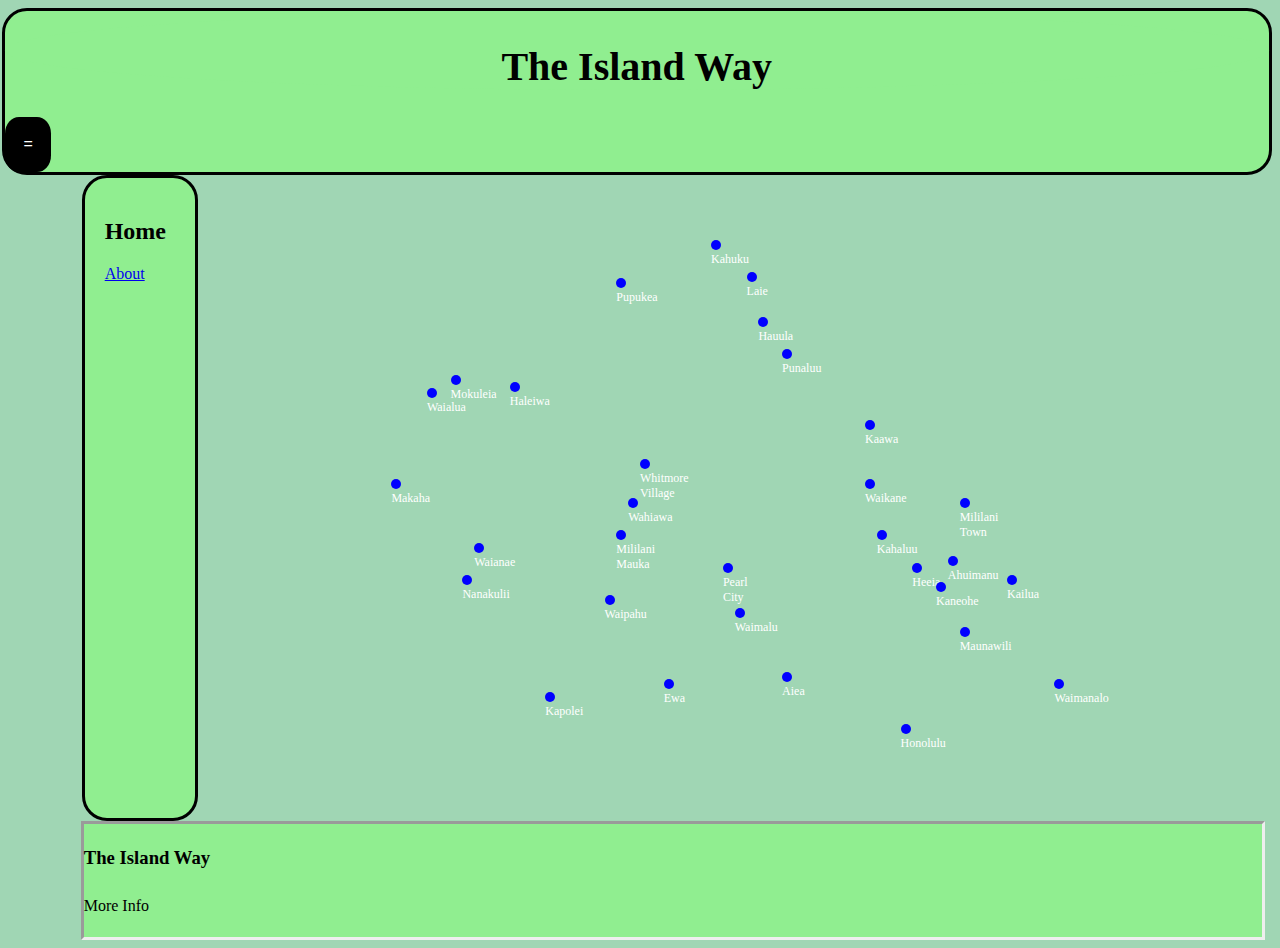
==== commit a8952df9: "lost" ====
--- a/The-Island-Way/index.html
+++ b/The-Island-Way/index.html
@@ -9,14 +9,15 @@
     <div id="whole">
         <div id="top">
             <div id="logo">
-                <center>The Island Way</center>
-                <div class="dropdown">
+                <h1>The Island Way</h1>
+                           
+            </div>
+            <div class="dropdown">
                 <button class="dropbtn">=</button>
                 <div class="dropdown-content">
                     <a href="about.html">About</a>
                  </div>
-                </div>            
-            </div>
+                </div>
 
                 <div id="topNav">
 
--- a/The-Island-Way/home.css
+++ b/The-Island-Way/home.css
@@ -15,18 +15,21 @@
 		border-style: solid;
 		width: 	100%;
 		background: #90EE90;
+        height: 10%;
+
+
 }
 
 #logo {
-	text-align: left;
-	font-size: 50px;
-	line-height: 5px;
+	padding-bottom: -10%;
+	padding-top: 5px;
+	
 	border-radius: 50% ;
-	
+	text-align: center;
 	width: 	100%;
 	background-color:#90EE90;
 	position: relative;
-  font-size: 17px;
+    font-size: 20px;
   
 
 }
@@ -396,6 +399,8 @@
     font-size: 100%;
     border: none;
     border-radius: 30%;
+    z-index:    2;
+    
 
 }
 .dropdown {
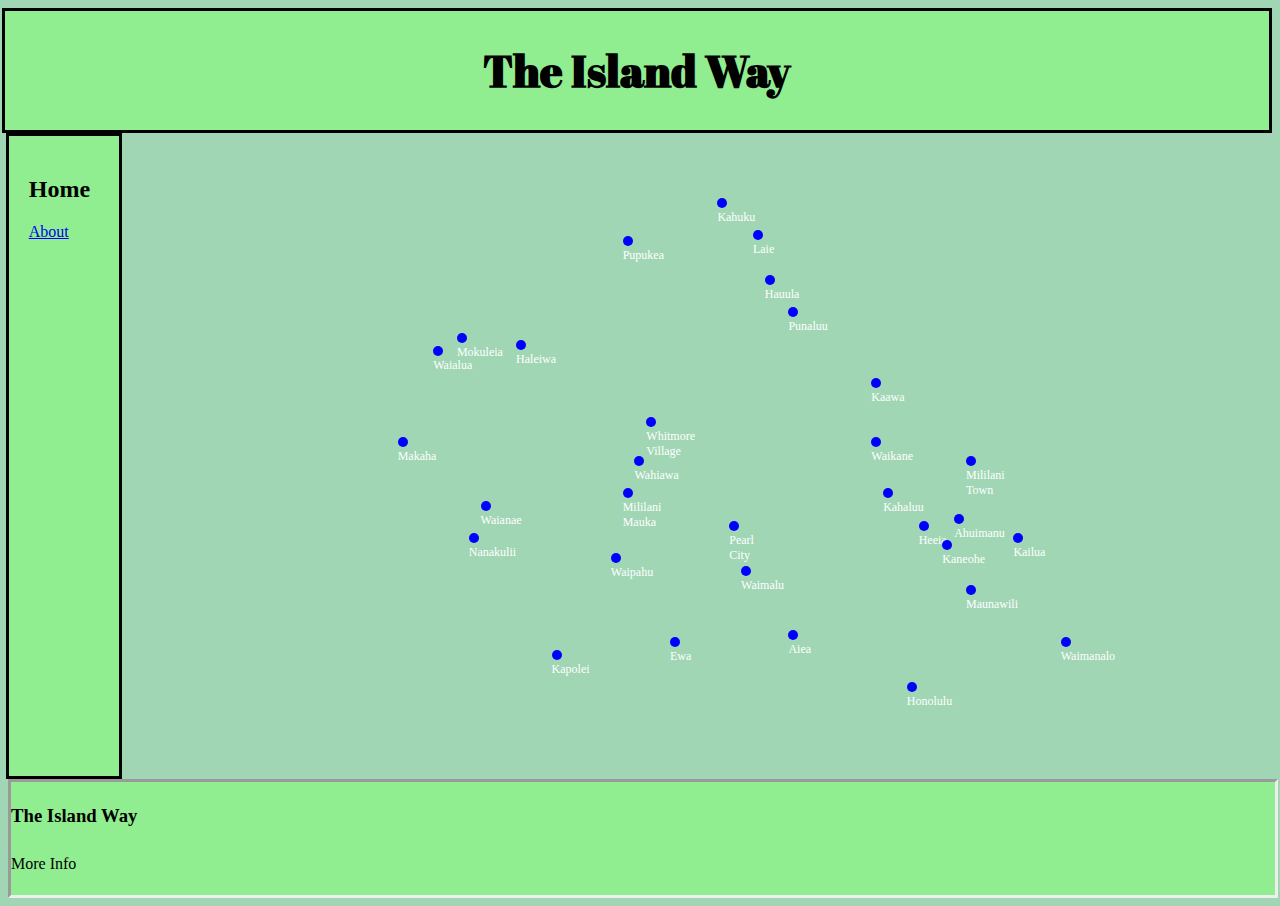
==== commit d6aada42: "css make pretty" ====
--- a/The-Island-Way/index.html
+++ b/The-Island-Way/index.html
@@ -4,22 +4,23 @@
     <meta charset="UTF-8">
     <title>The Island Way</title>
     <link rel="stylesheet" href="home.css">
+    <link href='https://fonts.googleapis.com/css?family=Abril Fatface' rel='stylesheet'>
 </head>
 <body>
     <div id="whole">
         <div id="top">
+            <style>
+            #logo{
+                font-family: 'Abril Fatface';font-size: 22px;
+            }
+            </style>
             <div id="logo">
                 <h1>The Island Way</h1>
                            
             </div>
-            <div class="dropdown">
-                <button class="dropbtn">=</button>
-                <div class="dropdown-content">
-                    <a href="about.html">About</a>
-                 </div>
-                </div>
-
-                <div id="topNav">
+           
+
+               
 
             </div>
         </div>    
--- a/The-Island-Way/home.css
+++ b/The-Island-Way/home.css
@@ -11,25 +11,25 @@
 }
 
 #top{
-	  border-radius: 25px ;
+	  
 		border-style: solid;
 		width: 	100%;
 		background: #90EE90;
-        height: 10%;
+        height: 5%;
 
 
 }
 
 #logo {
-	padding-bottom: -10%;
-	padding-top: 5px;
 	
-	border-radius: 50% ;
+	
+	
 	text-align: center;
 	width: 	100%;
 	background-color:#90EE90;
 	position: relative;
-    font-size: 20px;
+    
+    
   
 
 }
@@ -45,11 +45,12 @@
 .column{
 	border-style: solid;
 	align-self: left;
-	border-radius: 25px;
+	
     background: #90EE90;
     padding: 20px; 
     width: 70px;
     height: 600px; 
+    margin-left: -6.95%;
 }
 
 
@@ -392,51 +393,17 @@
     margin-left: 20px; 
 }
 
-.dropbtn {
-    background-color: black;
-    color: white;
-    padding: 200%;
-    font-size: 100%;
-    border: none;
-    border-radius: 30%;
-    z-index:    2;
-    
-
-}
-.dropdown {
-    position: relative;
-    display: inline-block;
-}
-.dropdown-content {
-    display: none;
-    position: absolute;
-    background-color: #f1f1f1;
-    min-width: 200%;
-}
-.dropdown-content a {
-    color: black;
-    padding: 12px 16px;
-    text-decoration: none;
-    display: block;
-}
-.dropdown-content a:hover {background-color: gray}
-.dropdown:hover .dropdown-content {
-    display: block;
-}
-.dropdown:hover .dropbtn {
-    background-color: silver;
-}
+
 
 
 #footer{
     border-style: inset;
     display: block;
-   	width: 93.25%;
+   	width: 100%;
    	background-color: #90EE90;
    	line-height: 30px;
   	position: relative;
   	top: 115%;
-    left: 6.25%;
 }
 
 .tags {
